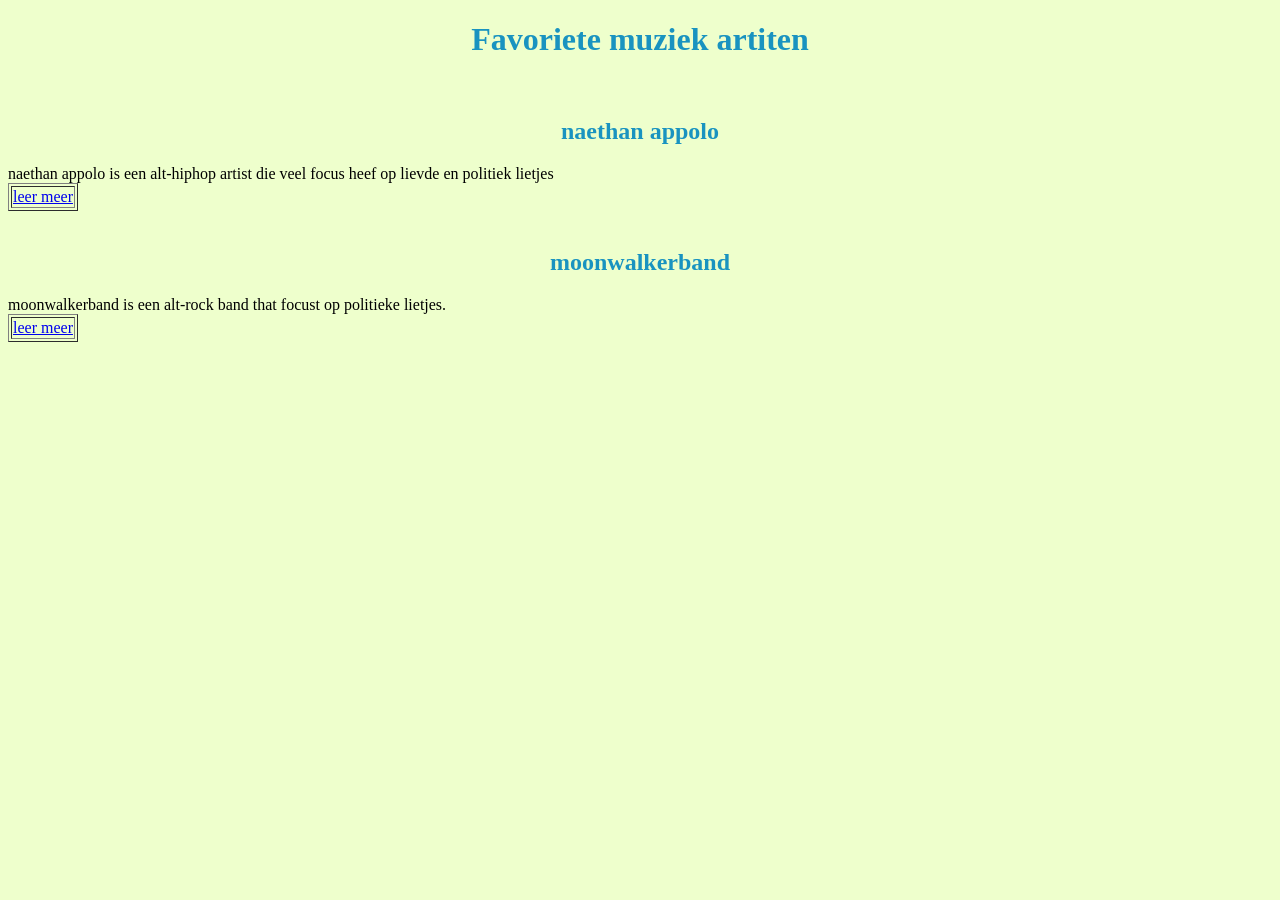
==== index.html @ 7a56bbf2 "eerste website" ====
<!DOCTYPE html>
<html lang="en">
<head>
    <meta charset="UTF-8">
    <meta name="viewport" content="width=, initial-scale=1.0">
    <title>Document</title>
</head>
<body>
    <link rel="stylesheet" href="style.css">
    <center> 
        <h1 class="title">Favoriete muziek artiten</h1> 
    <br>
     <h2 class="title">naethan appolo </h2></center>
    naethan appolo is een alt-hiphop artist
        die veel focus heef op lievde en politiek lietjes
    <table border="1">
      <!-- 1e rij -->
      <tr>
        <td><a href="paginaNAETH.html">leer meer</a></td>
    </table>      
    <center> 
    <br>
     <h2 class="title">moonwalkerband </h2></center>
    moonwalkerband is een alt-rock band 
    that focust op politieke lietjes.
    <table border="1">
      <!-- 1e rij -->
      <tr>
        <td><a href="paginaMWB.html">leer meer</a></td>
    </table>    
    </center>

</body>
</html>
---- style.css ----
body {

    background-color: #EEFFCC;

    .title {
        color: rgb(25, 147, 192)
    }
    a:hover {
    color: rgb(137, 7, 146);
    .table {

    }

}
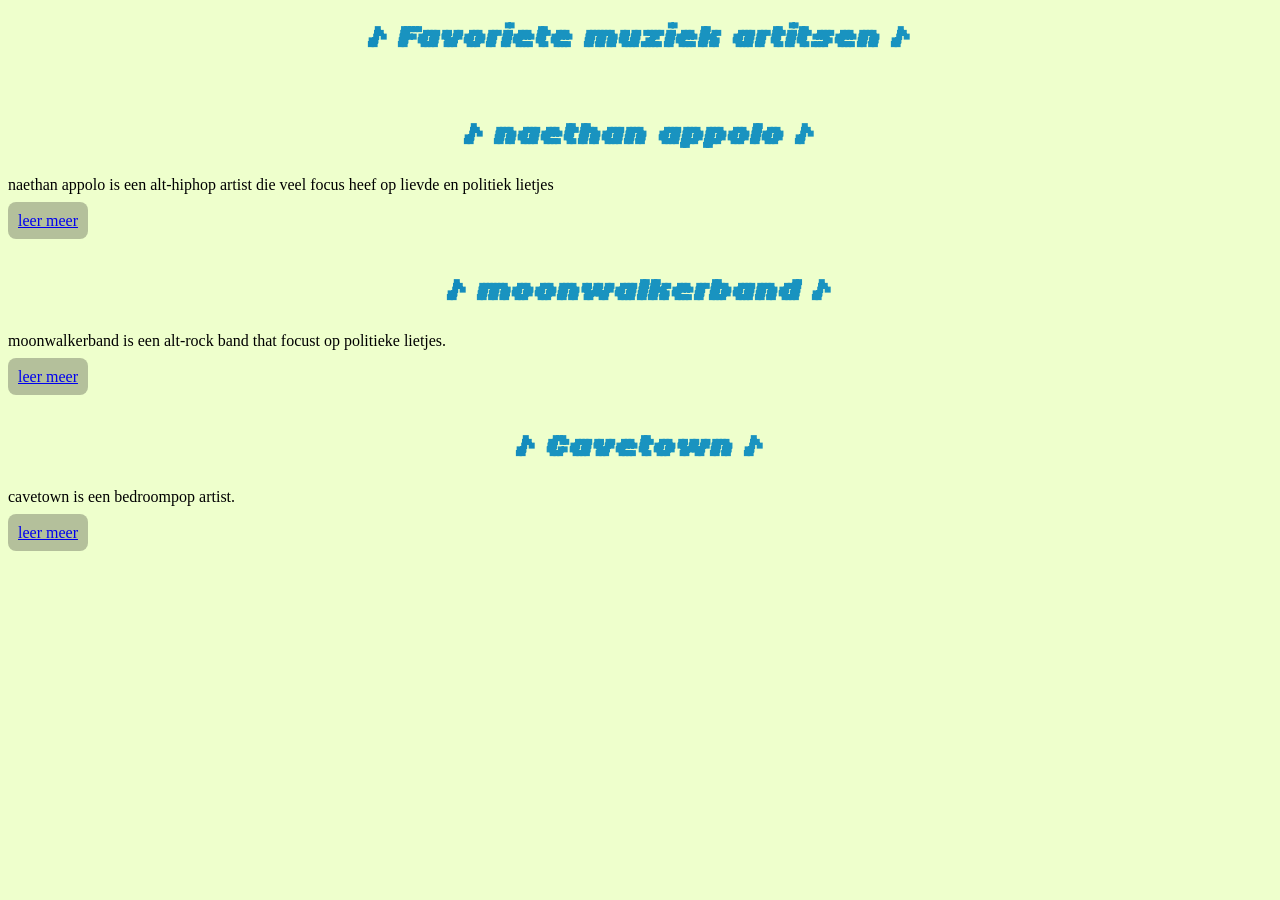
==== commit db66bc91: "remediering" ====
--- a/index.html
+++ b/index.html
@@ -8,26 +8,31 @@
 <body>
     <link rel="stylesheet" href="style.css">
     <center> 
-        <h1 class="title">Favoriete muziek artiten</h1> 
+        <h1 class="title">Favoriete muziek artitsen</h1> 
     <br>
      <h2 class="title">naethan appolo </h2></center>
     naethan appolo is een alt-hiphop artist
         die veel focus heef op lievde en politiek lietjes
-    <table border="1">
-      <!-- 1e rij -->
-      <tr>
-        <td><a href="paginaNAETH.html">leer meer</a></td>
-    </table>      
+    <br>
+    <br>
+     <span class="links"> <a href="paginaNAETH.html">leer meer</a></td> </span>
+ 
     <center> 
     <br>
      <h2 class="title">moonwalkerband </h2></center>
     moonwalkerband is een alt-rock band 
     that focust op politieke lietjes.
-    <table border="1">
-      <!-- 1e rij -->
-      <tr>
-        <td><a href="paginaMWB.html">leer meer</a></td>
-    </table>    
+    <br>
+    <br>
+    <span class="links"><td><a href="paginaMWB.html">leer meer</a></td> </span>
+    </center>
+    <center> 
+    <br>
+     <h2 class="title">Cavetown </h2></center>
+    cavetown is een bedroompop artist.
+    <br>
+    <br>
+    <span class="links"><td><a href="Cavetown.html">leer meer</a></td> </span>
     </center>
 
 </body>
--- a/style.css
+++ b/style.css
@@ -1,14 +1,67 @@
+
+ @font-face {
+     font-family: 'Tiny5Duo.ttf';
+     src: url('fonts/Tiny5Duo.ttf');
+ }
+
 body {
+
 
     background-color: #EEFFCC;
 
+    .title:before {
+        content: "♪ ";
+    }
+     .title::after {
+        content: " ♪ ";
+    }
+    
+
     .title {
-        color: rgb(25, 147, 192)
+        color: rgb(25, 147, 192);
+        font-family: 'Tiny5Duo.ttf';
+        font-weight: 800;
+        text-align: center;
+        font-style: italic;
+        font-size: 30px;
     }
-    a:hover {
+    .title::first-letter {
+        color: rgb(20, 140, 189);;
+        text-transform: capitalize;
+    }
+
+    .links {
+        color:darkred;
+        transition: 0.5s;
+        background-color: rgba(28, 27, 27, 0.274);
+        padding: 10px;
+        border: 4px;
+        border-radius: 8px;
+    }
+    
+
+    .links:hover {
     color: rgb(137, 7, 146);
-    .table {
+    padding:12px ;
+
+    }
+    
+    .links:visited {
+        color:rgb(43, 73, 226);
 
     }
 
+    .apolloimg img {
+        border-radius: 8px;
+        width: 230px;
+        height: 200px;
+    }
+
+    .table {
+        padding: 3px;
+        margin: 4px;
+        border-radius: 7px;
+        box-shadow: 3px 3px;
+        }
+
 }
